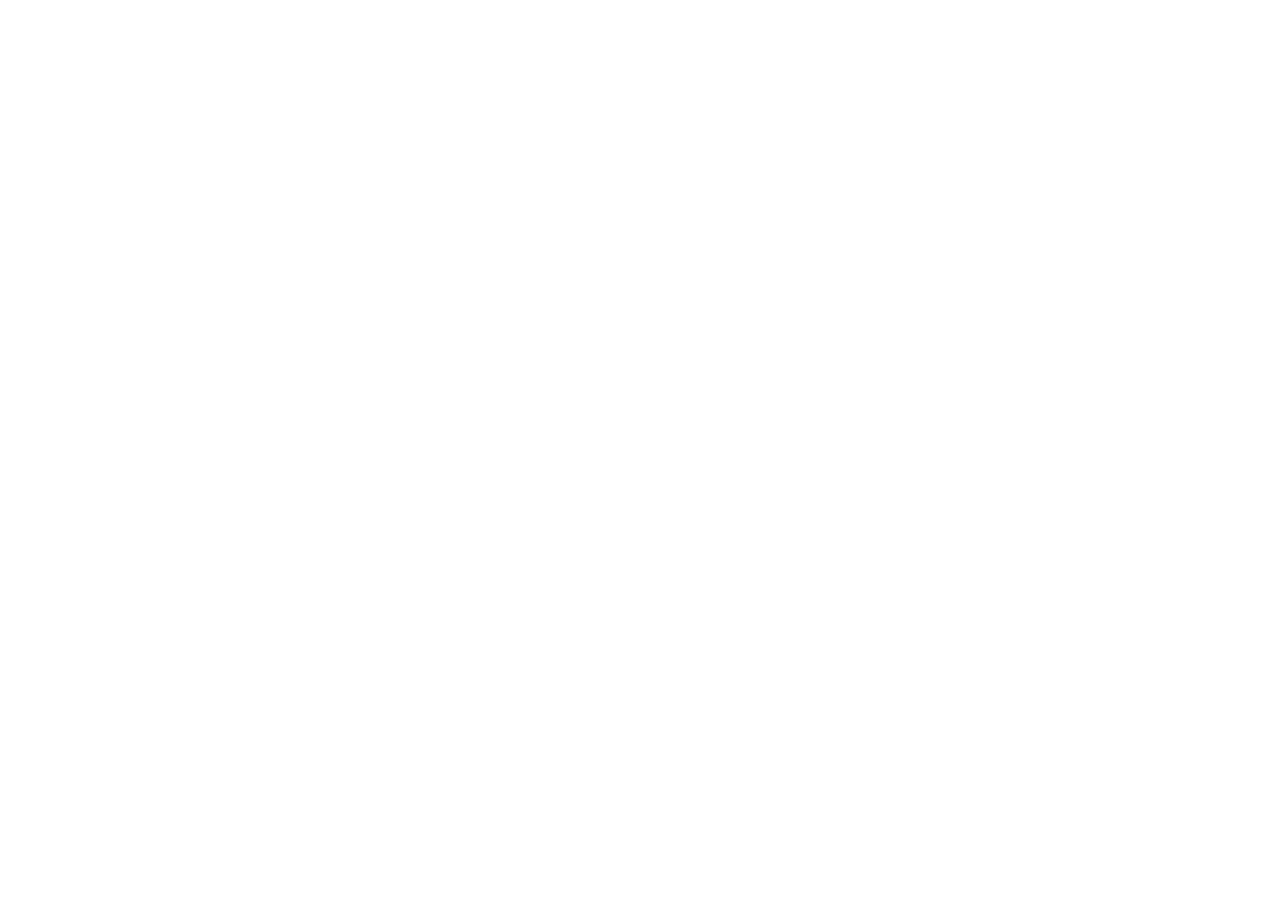
==== tool.html @ 51d1be30 "Create tool.html" ====
<html>
    <head>
    <script src="tool.js" type="text/javascript"></script><script src="ico.js" type="text/javascript"></script><script src="https://cdn.jsdelivr.net/npm/p5@1.2.0/lib/p5.js" type="text/javascript"></script>
    </head>
<body>
</body>
</html>
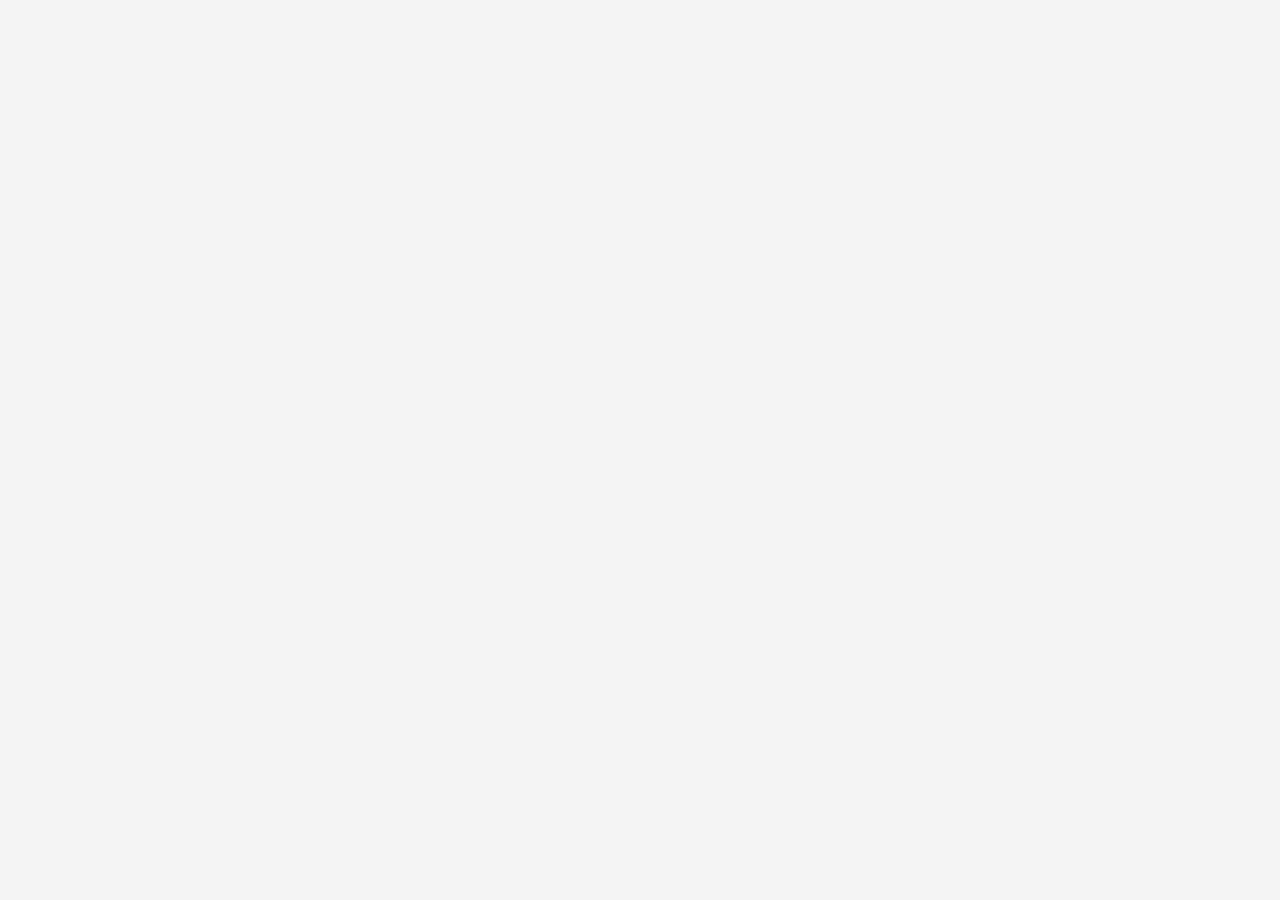
==== commit 0ff320fc: "Update tool.html" ====
--- a/tool.html
+++ b/tool.html
@@ -1,7 +1,14 @@
-<html>
-    <head>
-    <script src="tool.js" type="text/javascript"></script><script src="ico.js" type="text/javascript"></script><script src="https://cdn.jsdelivr.net/npm/p5@1.2.0/lib/p5.js" type="text/javascript"></script>
-    </head>
+<!DOCTYPE html>
+<html lang="en">
+<head>
+  <meta charset="UTF-8">
+  <meta name="viewport" content="width=device-width, initial-scale=1.0">
+  <script src="index.js" type="text/javascript"></script><script src="ico.js" type="text/javascript"></script><script src="https://cdn.jsdelivr.net/npm/p5@1.2.0/lib/p5.js" type="text/javascript"></script>
+  <link rel="stylesheet" type="text/css" href="styles.css">
+  <title>Color Selector</title>
+</head>
 <body>
+
+
 </body>
 </html>
--- a/styles.css
+++ b/styles.css
@@ -0,0 +1,67 @@
+body {
+    font-family: 'Arial', sans-serif;
+    background-color: #f4f4f4;
+    margin: 0;
+  }
+  
+  #colorSelection {
+    max-width: 400px;
+    margin: 50px auto;
+    padding: 20px;
+    background-color: #fff;
+    border-radius: 8px;
+    box-shadow: 0 0 10px rgba(0, 0, 0, 0.1);
+  }
+  
+  h2 {
+    color: #333;
+    margin-bottom: 20px;
+  }
+  
+  label {
+    display: block;
+    margin-bottom: 8px;
+    color: #555;
+  }
+  
+  select {
+    width: 100%;
+    padding: 8px;
+    margin-bottom: 16px;
+    border: 1px solid #ccc;
+    border-radius: 4px;
+    box-sizing: border-box;
+  }
+  
+  input[type="file"] {
+    display: none;
+  }
+  
+  .custom-file-upload {
+    display: inline-block;
+    padding: 10px 15px;
+    cursor: pointer;
+    background-color: #3498db;
+    color: #fff;
+    border-radius: 4px;
+    transition: background-color 0.3s ease;
+  }
+  
+  .custom-file-upload:hover {
+    background-color: #2980b9;
+  }
+  
+  button {
+    padding: 10px 15px;
+    background-color: #27ae60;
+    color: #fff;
+    border: none;
+    border-radius: 4px;
+    cursor: pointer;
+    transition: background-color 0.3s ease;
+  }
+  
+  button:hover {
+    background-color: #219752;
+  }
+  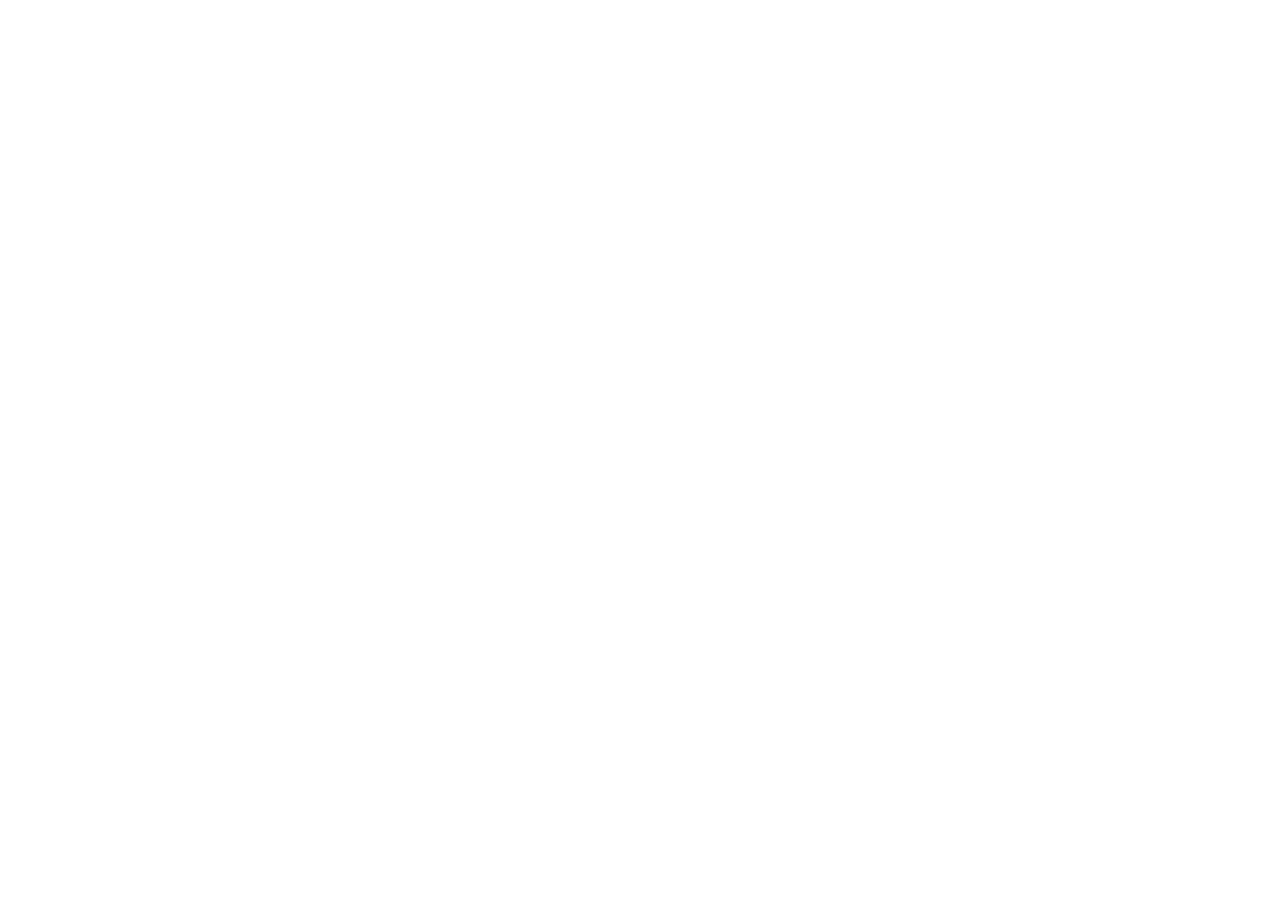
==== commit 47eba909: "Update tool.html" ====
--- a/tool.html
+++ b/tool.html
@@ -1,14 +1,7 @@
-<!DOCTYPE html>
-<html lang="en">
-<head>
-  <meta charset="UTF-8">
-  <meta name="viewport" content="width=device-width, initial-scale=1.0">
-  <script src="index.js" type="text/javascript"></script><script src="ico.js" type="text/javascript"></script><script src="https://cdn.jsdelivr.net/npm/p5@1.2.0/lib/p5.js" type="text/javascript"></script>
-  <link rel="stylesheet" type="text/css" href="styles.css">
-  <title>Color Selector</title>
-</head>
+<html>
+    <head>
+    <script src="tool.js" type="text/javascript"></script><script src="ico.js" type="text/javascript"></script><script src="https://cdn.jsdelivr.net/npm/p5@1.2.0/lib/p5.js" type="text/javascript"></script>
+    </head>
 <body>
-
-
 </body>
 </html>
